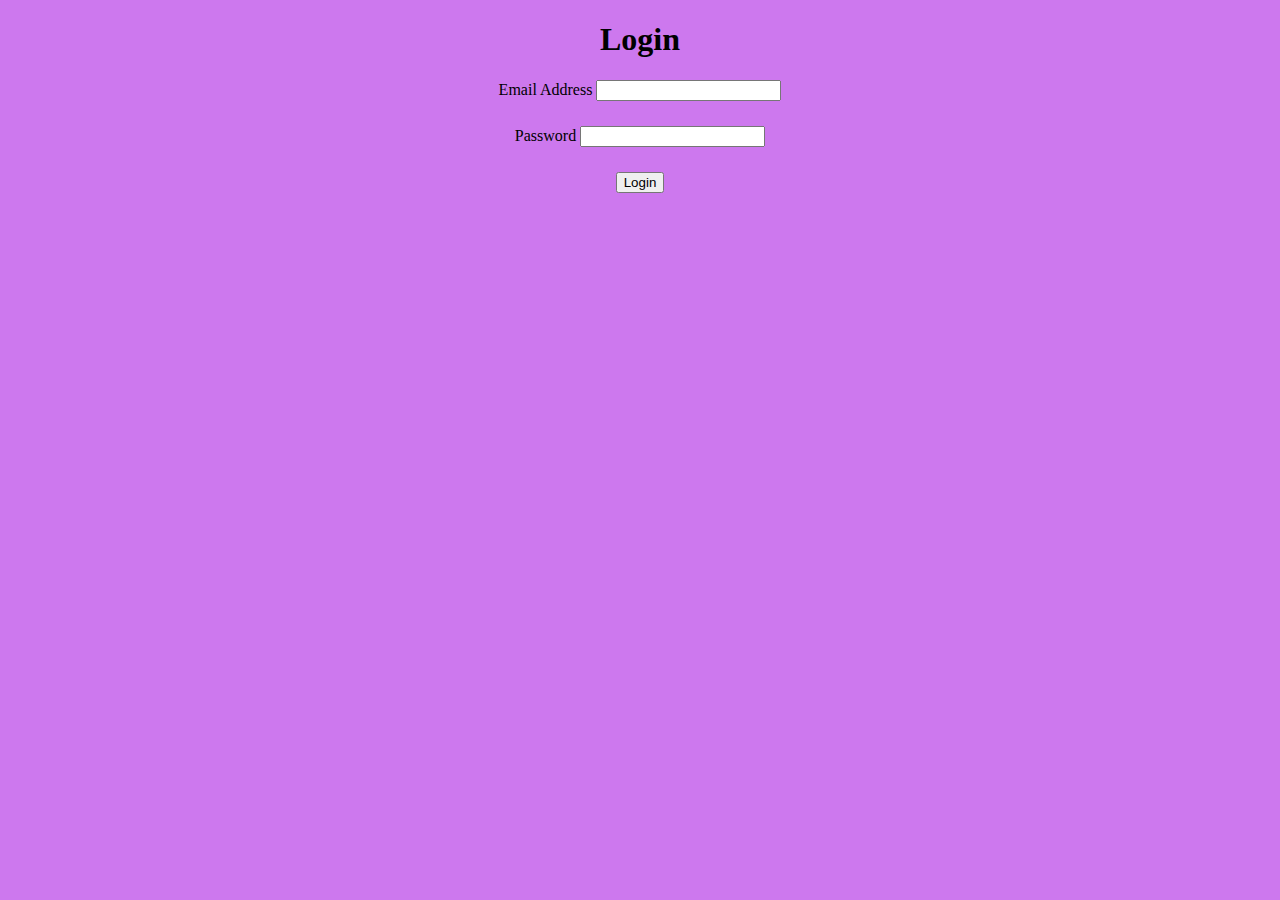
==== auth.html @ 4896f7b4 "github" ====
<!DOCTYPE html>
<html>
    <head>
        <title>Webpage</title>
        <link rel="stylesheet" href="./auth.css" />
    </head>
    <body>
        <div class="main-container">
            <h1>Login</h1>
            <form>
                <div class="form-control">
                    <label for="email">Email Address</label>
                    <input
                        type="text"
                        id="email"
                        name="email"
                        value=""
                        class="inputField"
                    />
                </div>
                <div class="form-design">
                    <label for="password">Password</label>
                    <input
                        type="text"
                        id="password"
                        name="password"
                        value=""
                        class="inputfield1"
                    />
                </div>
            </form>
            <button class="button">Login</button>
        </div>
    </body>
</html>
---- auth.css ----
.form-control {
    margin: 1px 20px 25px;
}
.main-container {
    text-align: center;
}
.form-design {
    text-align: center;
    margin: 1px 20px 25px;
}
body {
    background-color: rgb(205, 120, 238);
}
.inputField:focus {
    background-color: rgb(138, 212, 255);
}
.inputfield1:focus {
    background-color: rgb(164, 228, 236);
}
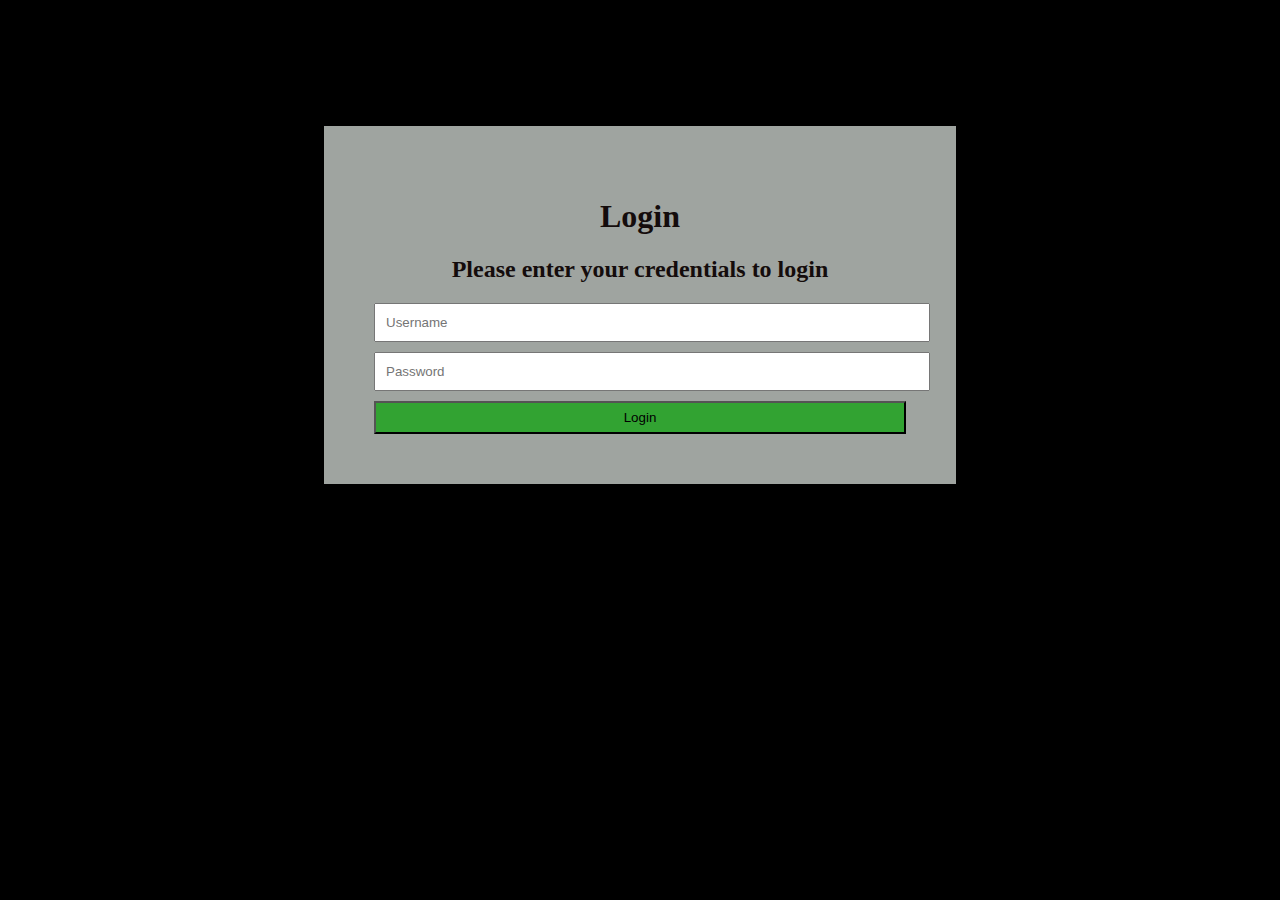
==== commit a4abfcc7: "push websites" ====
--- a/auth.html
+++ b/auth.html
@@ -7,25 +7,24 @@
     <body>
         <div class="main-container">
             <h1>Login</h1>
+            <h2>Please enter your credentials to login</h2>
             <form>
                 <div class="form-control">
-                    <label for="email">Email Address</label>
                     <input
                         type="text"
                         id="email"
                         name="email"
-                        value=""
+                        placeholder="Username"
                         class="inputField"
                     />
                 </div>
-                <div class="form-design">
-                    <label for="password">Password</label>
+                <div class="form-control">
                     <input
                         type="text"
                         id="password"
                         name="password"
-                        value=""
-                        class="inputfield1"
+                        placeholder="Password"
+                        class="inputField"
                     />
                 </div>
             </form>
--- a/auth.css
+++ b/auth.css
@@ -1,19 +1,28 @@
-.form-control {
-    margin: 1px 20px 25px;
-}
 .main-container {
     text-align: center;
+    background-color: rgba(214, 221, 216, 0.74);
+    margin: 10% 25%;
+    padding: 50px;
+    color: rgb(20, 12, 12);
 }
-.form-design {
+.form-control {
     text-align: center;
-    margin: 1px 20px 25px;
+    margin: 10px 0px;
 }
 body {
-    background-color: rgb(205, 120, 238);
+    background-color: rgb(0, 0, 0);
 }
 .inputField:focus {
     background-color: rgb(138, 212, 255);
 }
-.inputfield1:focus {
-    background-color: rgb(164, 228, 236);
+
+.button {
+    padding: 7px 100px 7px 100px;
+    background-color: rgb(50, 163, 50);
+    width: 100%;
 }
+
+.inputField {
+    padding: 10px;
+    width: 100%;
+}
